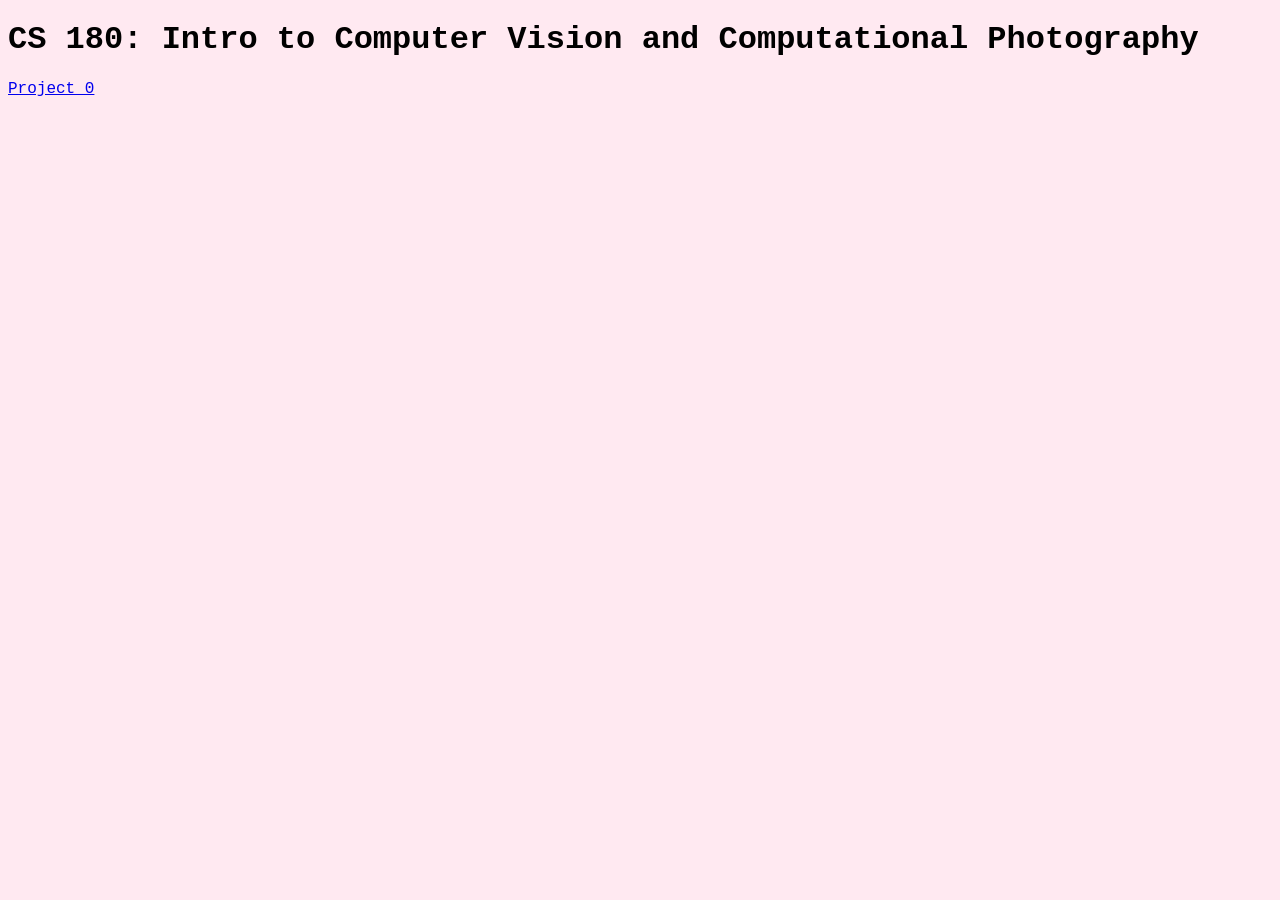
==== index.html @ 65c5f8a5 "completed proj 0 and added basic landing pg" ====
<!DOCTYPE html>
<html lang="en">
<head>
  <meta charset="UTF-8">
  <meta name="viewport" content="width=device-width, initial-scale=1.0">
  <title>CS 180</title>
  <style>
    body {
      background: #ffe9f1;
      font-family: "Courier New", Courier, "Lucida Console", monospace;
    }
  </style>
</head>
<body>
  <h1>CS 180: Intro to Computer Vision and Computational Photography</h1>
  <p><a href="proj0/">Project 0</a></p>
</body>
</html>
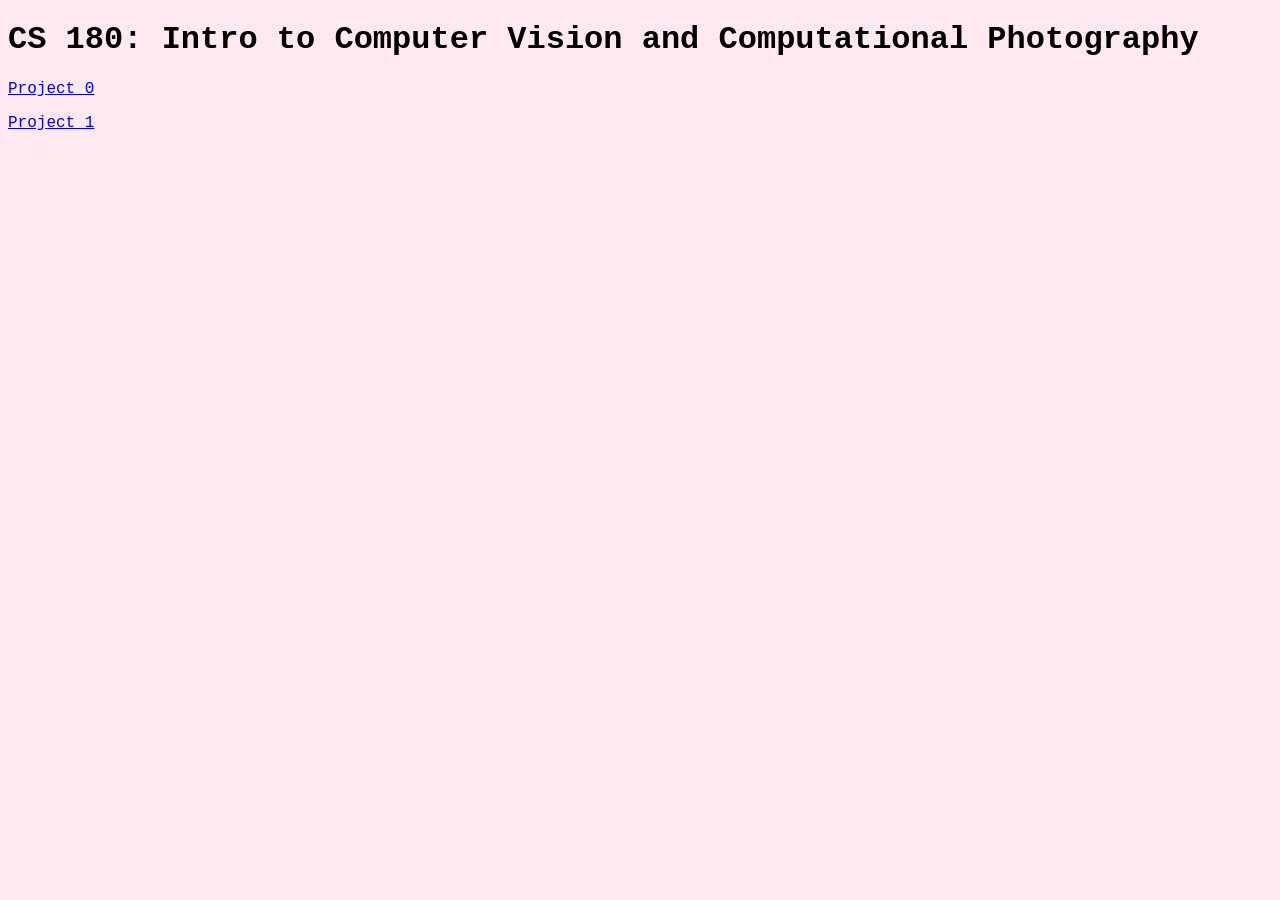
==== commit 8c0f5282: "proj 1 complete" ====
--- a/index.html
+++ b/index.html
@@ -14,5 +14,6 @@
 <body>
   <h1>CS 180: Intro to Computer Vision and Computational Photography</h1>
   <p><a href="proj0/">Project 0</a></p>
+  <p><a href="proj1/">Project 1</a></p>
 </body>
 </html>
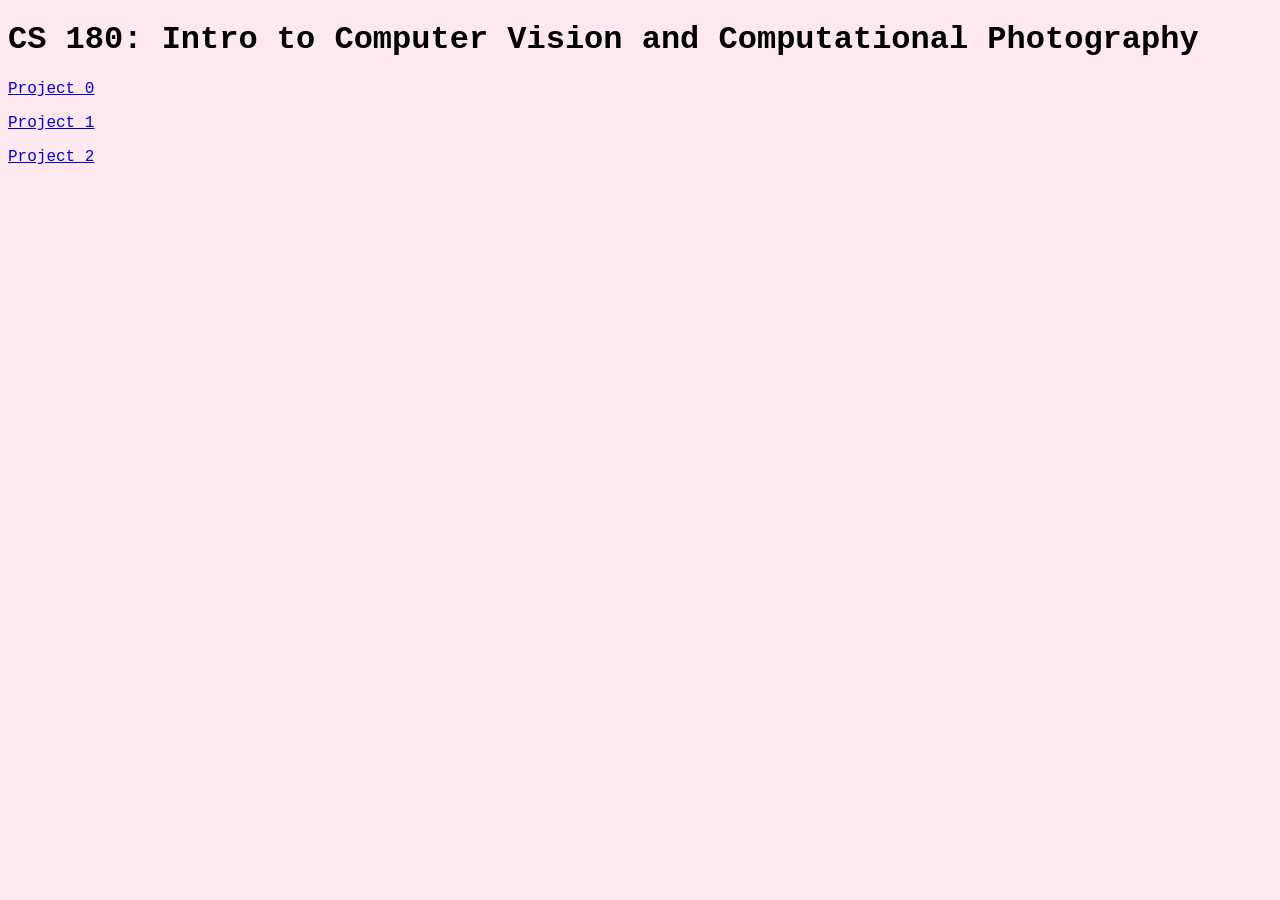
==== commit bff880f8: "proj 2 done" ====
--- a/index.html
+++ b/index.html
@@ -15,5 +15,6 @@
   <h1>CS 180: Intro to Computer Vision and Computational Photography</h1>
   <p><a href="proj0/">Project 0</a></p>
   <p><a href="proj1/">Project 1</a></p>
+  <p><a href="proj2/">Project 2</a></p>
 </body>
 </html>
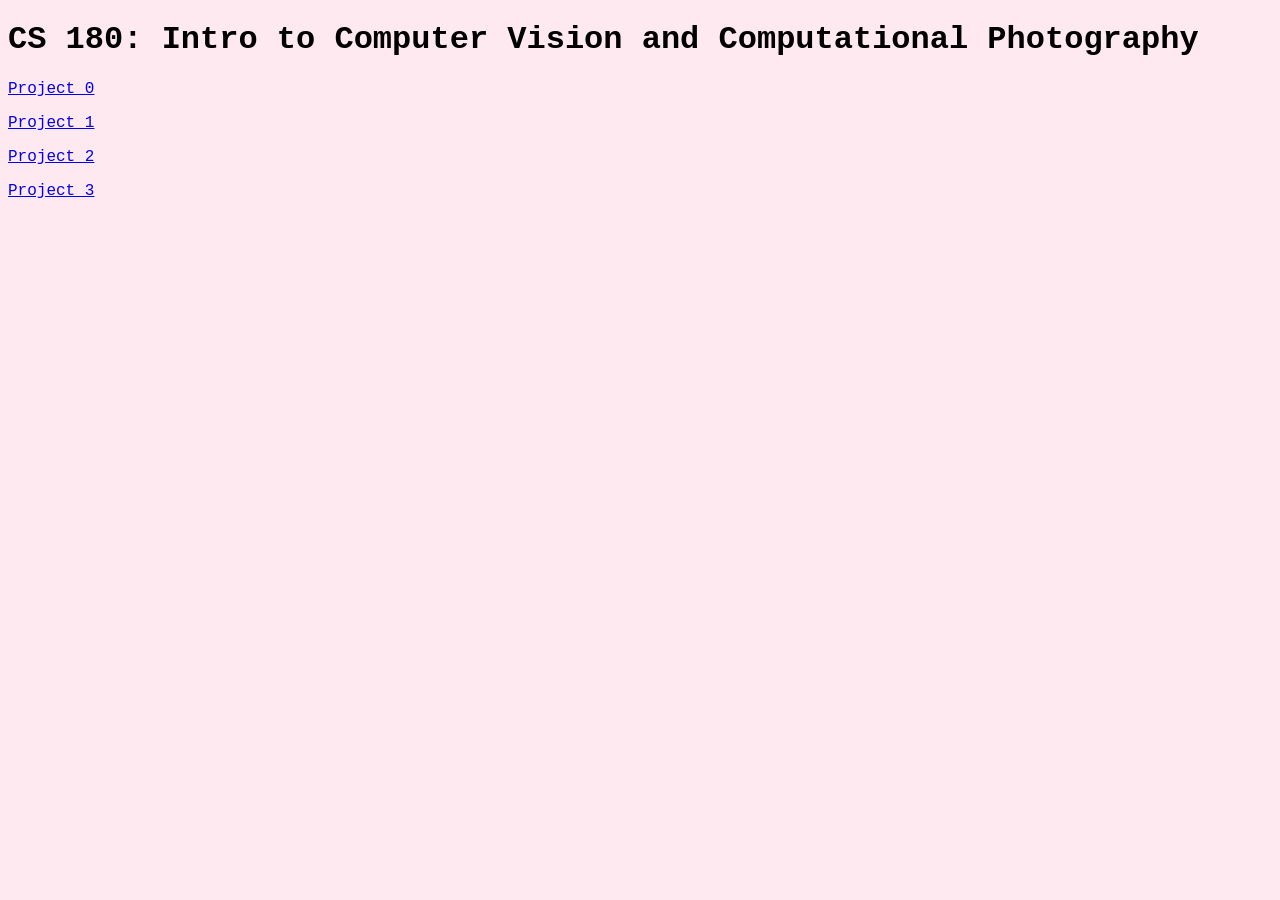
==== commit 82e9f932: "project 3 writeup complete" ====
--- a/index.html
+++ b/index.html
@@ -16,5 +16,6 @@
   <p><a href="proj0/">Project 0</a></p>
   <p><a href="proj1/">Project 1</a></p>
   <p><a href="proj2/">Project 2</a></p>
+  <p><a href="proj3/">Project 3</a></p>
 </body>
 </html>
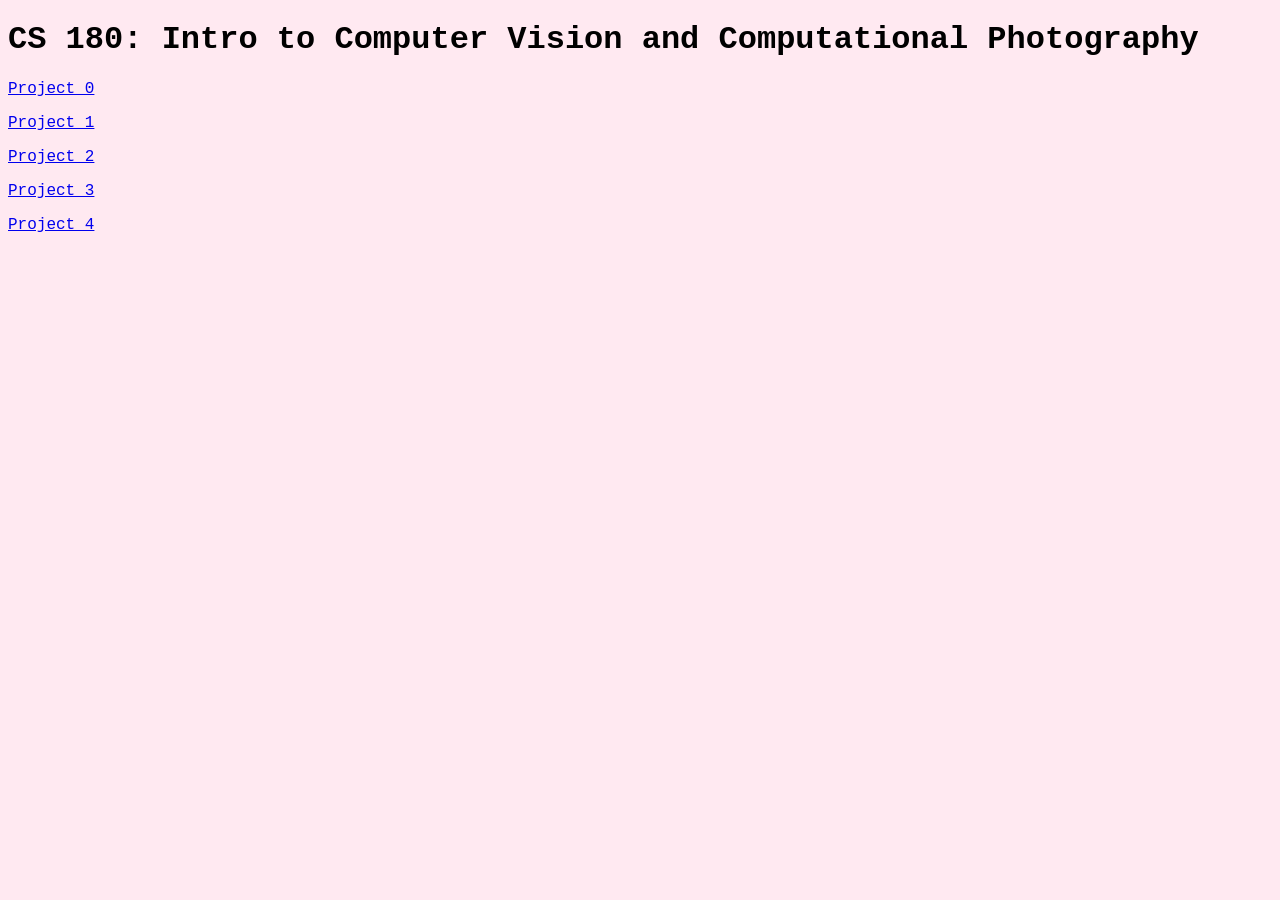
==== commit ca6135e8: "proj 4 part a done" ====
--- a/index.html
+++ b/index.html
@@ -17,5 +17,6 @@
   <p><a href="proj1/">Project 1</a></p>
   <p><a href="proj2/">Project 2</a></p>
   <p><a href="proj3/">Project 3</a></p>
+  <p><a href="proj4/">Project 4</a></p>
 </body>
 </html>
